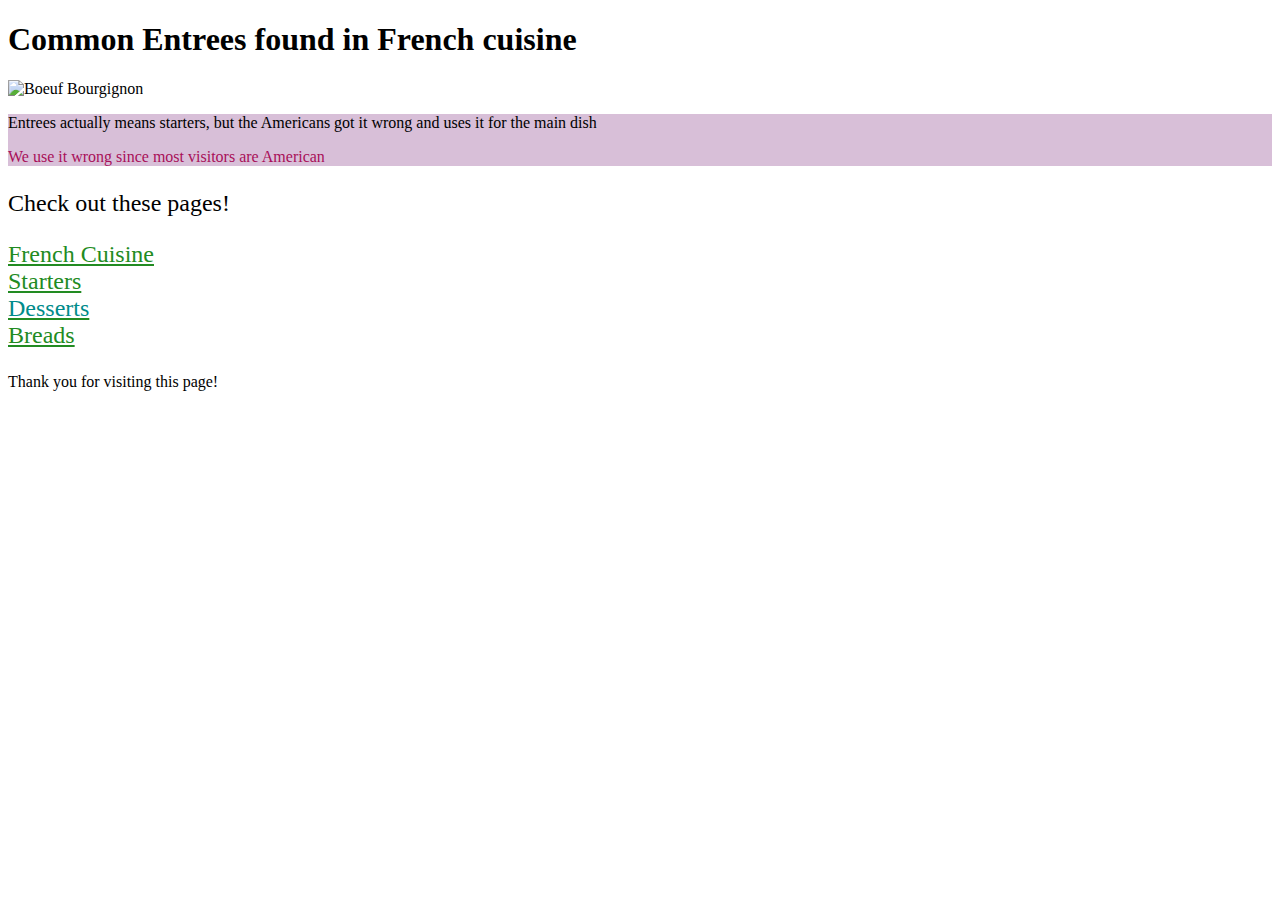
==== french.entrees.html @ a940f54b "Add files via upload" ====
<!DOCTYPE html> 
<html lang-="en">
    <head>
        <meta name="description" content="Guide to cool French entrees to enjoy.">
    </head>
        <title> 
            French starters
        </title>
        <link rel="stylesheet" href ="mystyle.css" >
        <meta name="description" content="Not all french dishes are comprised of snails">
    <body>
        <div class = "image">
        <h1>
            Common Entrees found in French cuisine
               </h1>
            <img src="https://www.foodandwine.com/thmb/oTSOonBhs8cRIFNU5vZSKuul2gA=/750x0/filters:no_upscale():max_bytes(150000):strip_icc():format(webp)/Boeuf-Bourguignon-FT-RECIPE0824-b0d7507ed8464378aedc9c1efd02adab.jpeg" alt="Boeuf Bourgignon" width="240" height="180"> 
        </div>
        <div class = "info">
        <p>
            Entrees actually means starters, but the Americans got it wrong and uses it for the main dish 
        </p>
        <p><span>We use it wrong since most visitors are American</span></p>
    </div>
    <div class = "links">
        <p>
            Check out these pages!
            <ol>
            <a href="index.html"><li id= "first" > French Cuisine</li></a>
            <a href="french.starters.html"><li id = "second">Starters</li></a>
            <a href="https://www.youtube.com/watch?v=dQw4w9WgXcQ"><li id = "third">Desserts</li></a>
            <a href="https://www.youtube.com/watch?v=dQw4w9WgXcQ"><li id = "fourth">Breads</li></a>
            </ol>
        </p>
    </div>
    <p>Thank you for visiting this page!</p>
    </body>
    <!--insert script tag for google analytic later-->
    <!--check for errors after publishing-->
</html>
---- mystyle.css ----
a {color:forestgreen }

h1:hover{
    background-color: rgb(25, 210, 62);
}

ol.button li:hover {
    /*color:forestgreen*/
    background-color:rgb(255, 35, 204);
}

ol {
    list-style-type: none;
    margin: 0;
    padding: 0;
  }

  .images {
    background-color: salmon;
  }
  .info {
    background-blend-mode: darken;
    background-color: thistle;
  }

  .links {
    font-size: x-large;
    size: 0cap;
  }

  table {
    width: 80%;

  }

  span {
    color:rgb(168, 15, 89)
    
  }

  #third {
    color: darkcyan;
  }

  @media only screen and (max-width: 600px) {
    body {
      background-color: lightblue;
    }
  }
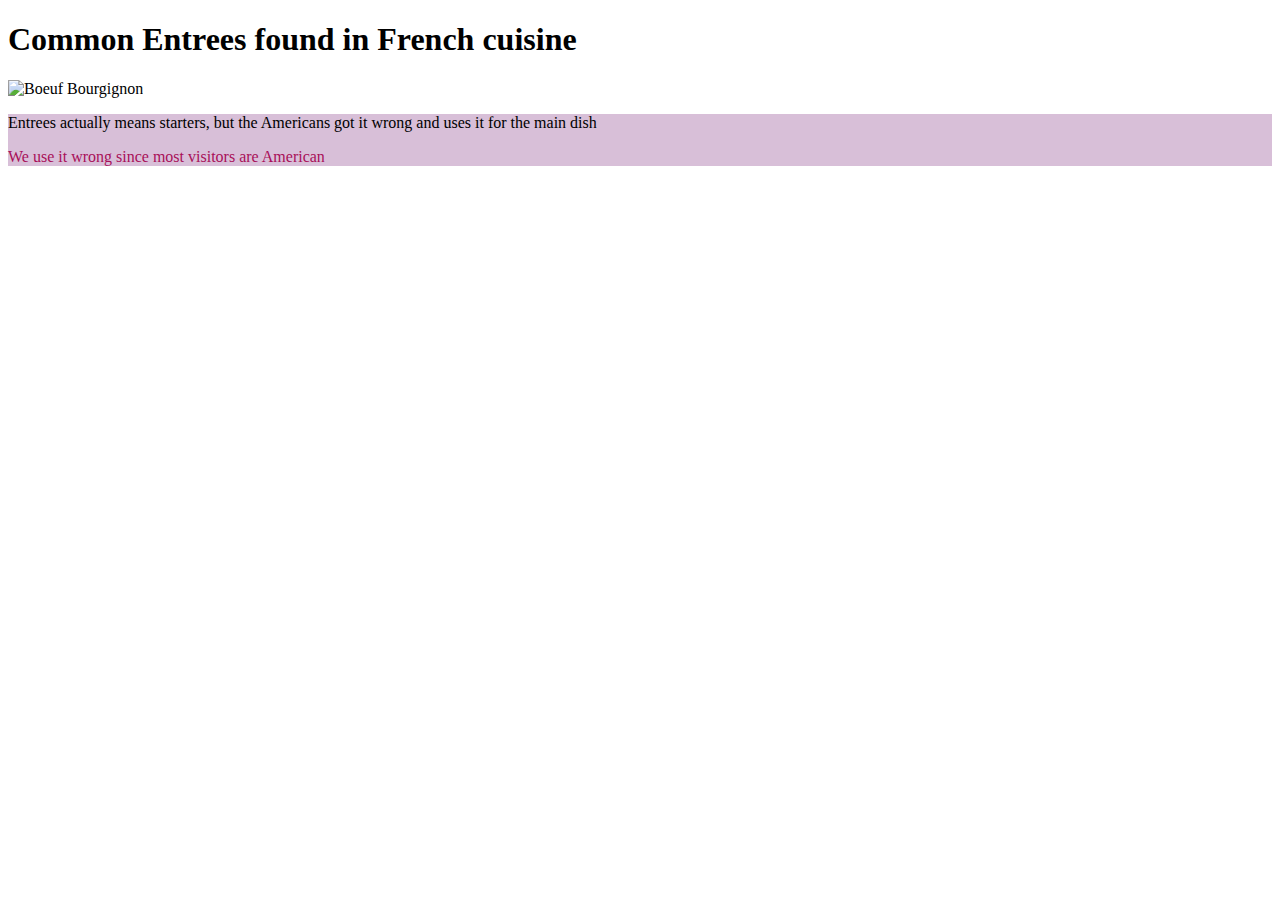
==== commit b50ef1f8: "Update french.entrees.html" ====
--- a/french.entrees.html
+++ b/french.entrees.html
@@ -1,27 +1,30 @@
 <!DOCTYPE html> 
-<html lang-="en">
+<html>
+    
     <head>
-        <meta name="description" content="Guide to cool French entrees to enjoy.">
-    </head>
+        <meta name="descriptions" content="Guide to cool French entrees to enjoy.">
+        <script async defer crossorigin="anonymous" src="https://connect.facebook.net/en_US/sdk.js#xfbml=1&version=v22.0"></script>
         <title> 
             French starters
         </title>
         <link rel="stylesheet" href ="mystyle.css" >
         <meta name="description" content="Not all french dishes are comprised of snails">
+    </head>
+        
     <body>
         <div class = "image">
-        <h1>
-            Common Entrees found in French cuisine
-               </h1>
+            <h1>
+                Common Entrees found in French cuisine
+           </h1>
             <img src="https://www.foodandwine.com/thmb/oTSOonBhs8cRIFNU5vZSKuul2gA=/750x0/filters:no_upscale():max_bytes(150000):strip_icc():format(webp)/Boeuf-Bourguignon-FT-RECIPE0824-b0d7507ed8464378aedc9c1efd02adab.jpeg" alt="Boeuf Bourgignon" width="240" height="180"> 
         </div>
         <div class = "info">
-        <p>
-            Entrees actually means starters, but the Americans got it wrong and uses it for the main dish 
-        </p>
-        <p><span>We use it wrong since most visitors are American</span></p>
-    </div>
-    <div class = "links">
+            <p>
+                Entrees actually means starters, but the Americans got it wrong and uses it for the main dish 
+            </p>
+            <p><span>We use it wrong since most visitors are American</span></p>
+        </div>
+<!--     <div class = "links">
         <p>
             Check out these pages!
             <ol>
@@ -31,9 +34,9 @@
             <a href="https://www.youtube.com/watch?v=dQw4w9WgXcQ"><li id = "fourth">Breads</li></a>
             </ol>
         </p>
-    </div>
-    <p>Thank you for visiting this page!</p>
+    </div> -->
+<!--     <p>Thank you for visiting this page!</p> -->
     </body>
     <!--insert script tag for google analytic later-->
     <!--check for errors after publishing-->
-</html>+</html>
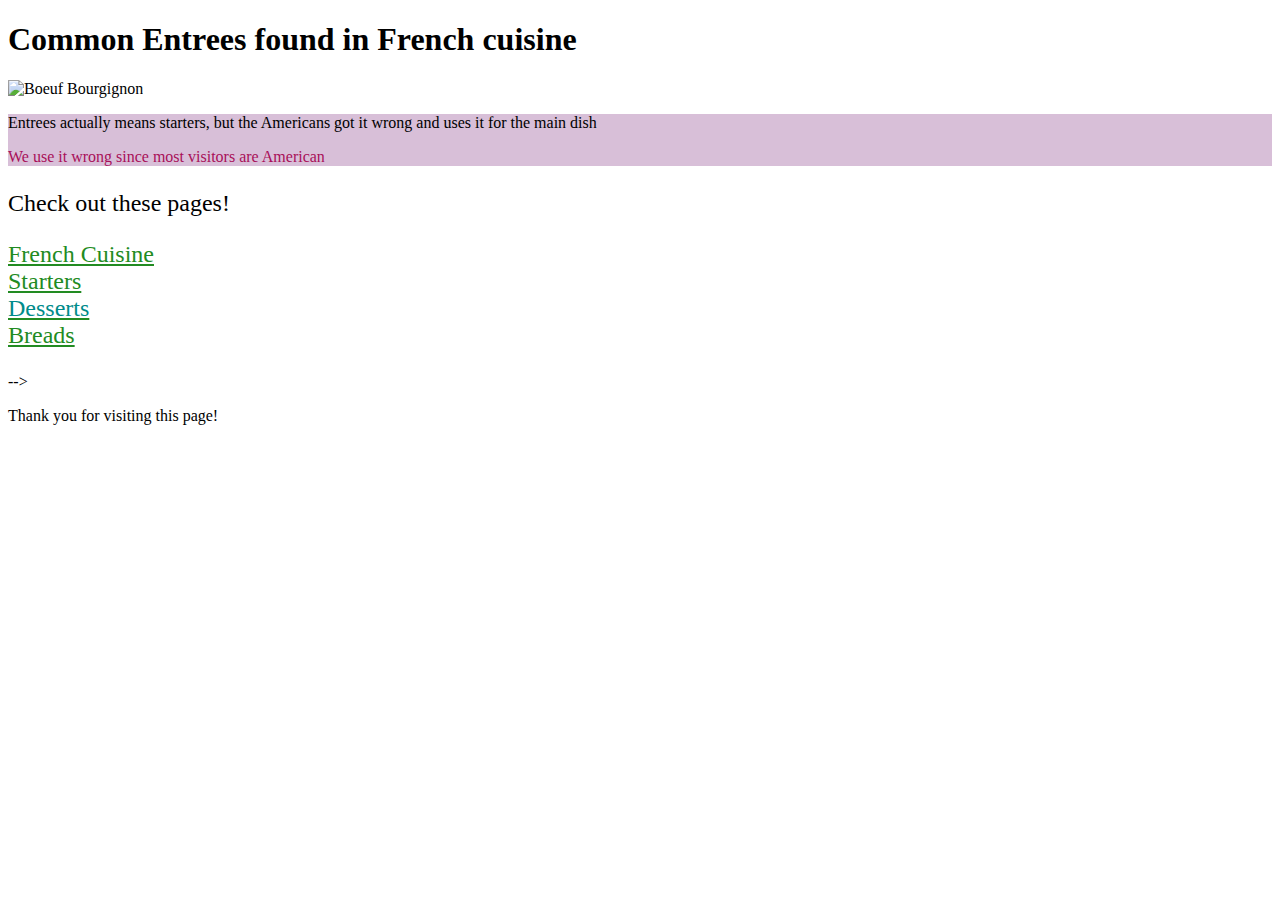
==== commit cca40e7c: "Update french.entrees.html" ====
--- a/french.entrees.html
+++ b/french.entrees.html
@@ -24,7 +24,7 @@
             </p>
             <p><span>We use it wrong since most visitors are American</span></p>
         </div>
-<!--     <div class = "links">
+    <div class = "links"> 
         <p>
             Check out these pages!
             <ol>
@@ -35,8 +35,8 @@
             </ol>
         </p>
     </div> -->
-<!--     <p>Thank you for visiting this page!</p> -->
+    <p>Thank you for visiting this page!</p>
     </body>
     <!--insert script tag for google analytic later-->
-    <!--check for errors after publishing-->
+    
 </html>
